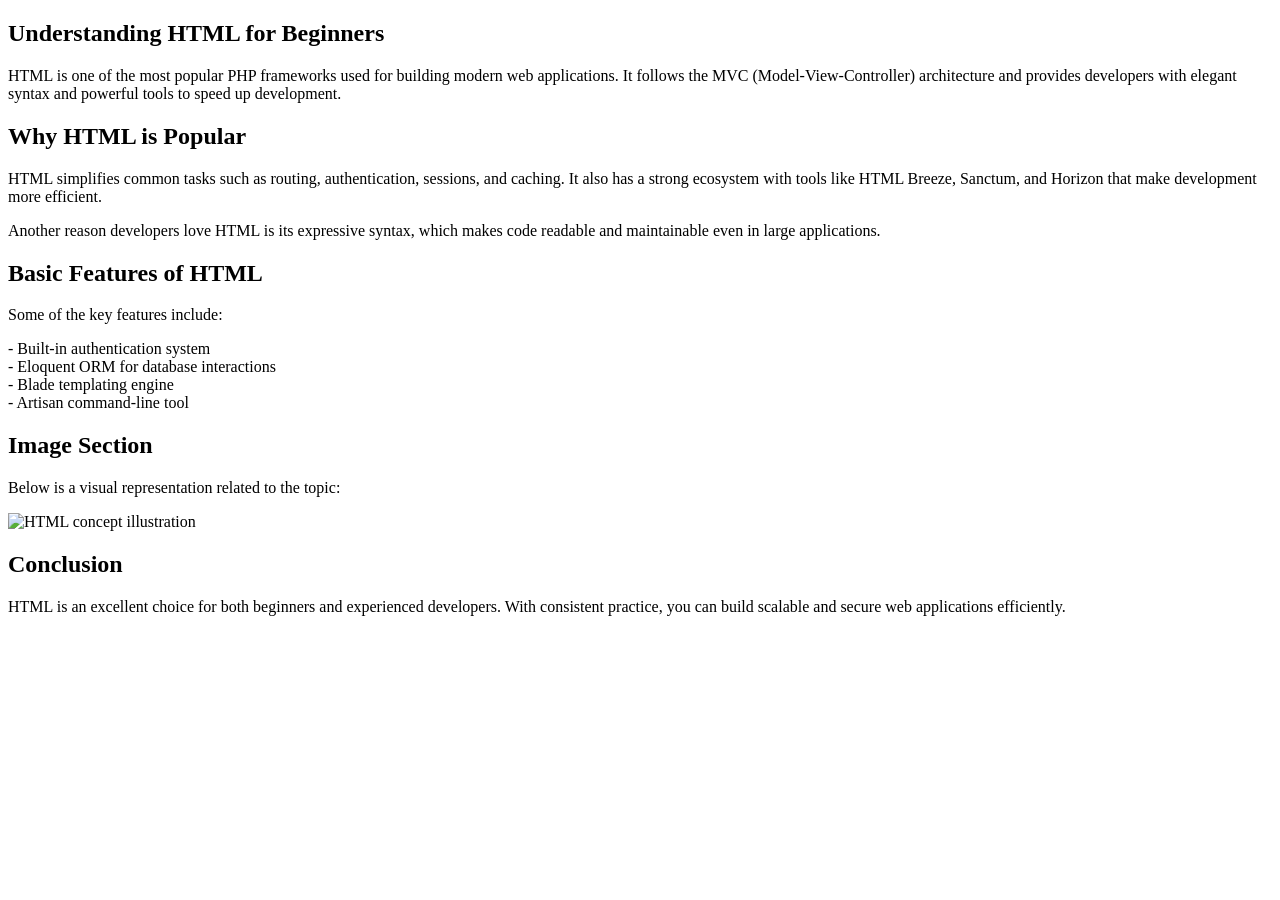
==== second.html @ f9c69717 "added more files" ====
<!DOCTYPE html>
<html lang="en">
<head>
    <meta charset="UTF-8">
    <link rel="stylesheet" href="second.css">
    <title>Sample Blog Post</title>
</head>
<body>

    <article>

        <h1>Understanding HTML for Beginners</h1>

        <p>
            HTML is one of the most popular PHP frameworks used for building modern web applications.
            It follows the MVC (Model-View-Controller) architecture and provides developers with elegant
            syntax and powerful tools to speed up development.
        </p>

        <div class="htmlPopular">
            <h2>Why HTML is Popular</h2>
    
            <p>
                HTML simplifies common tasks such as routing, authentication, sessions, and caching.
                It also has a strong ecosystem with tools like HTML Breeze, Sanctum, and Horizon that
                make development more efficient.
            </p>
    
            <p>
                Another reason developers love HTML is its expressive syntax, which makes code readable
                and maintainable even in large applications.
            </p>
        </div>

        <h2>Basic Features of HTML</h2>

        <p>
            Some of the key features include:
        </p>

        <p>
            - Built-in authentication system<br>
            - Eloquent ORM for database interactions<br>
            - Blade templating engine<br>
            - Artisan command-line tool
        </p>

        <h2>Image Section</h2>

        <p>
            Below is a visual representation related to the topic:
        </p>

        <img src="YOUR_IMAGE_URL_HERE" alt="HTML concept illustration">

        <h2>Conclusion</h2>

        <p>
            HTML is an excellent choice for both beginners and experienced developers.
            With consistent practice, you can build scalable and secure web applications efficiently.
        </p>

    </article>

</body>
</html>
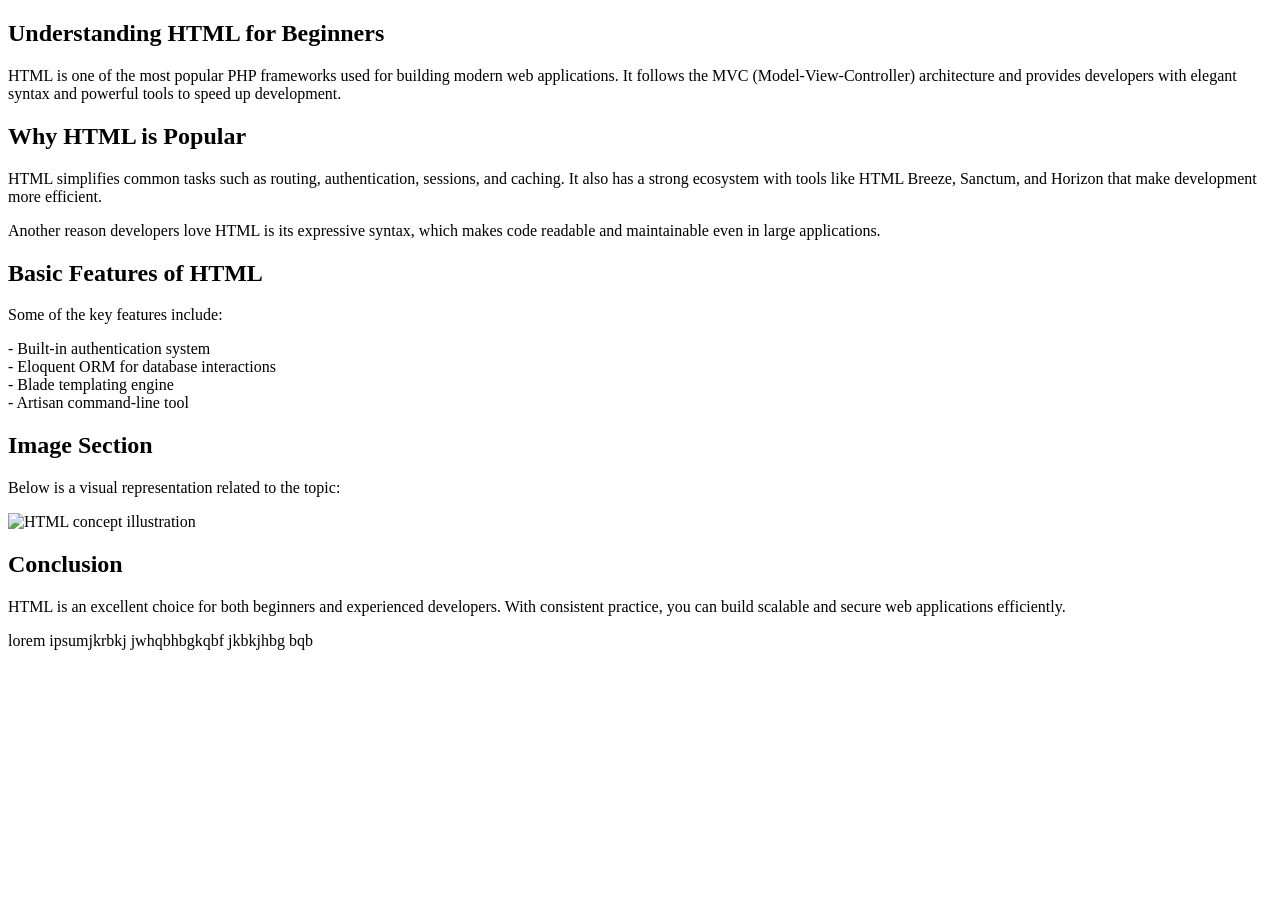
==== commit 907c0347: "more html,css additions" ====
--- a/second.html
+++ b/second.html
@@ -61,6 +61,8 @@
         </p>
 
     </article>
-
+    <p>
+        lorem ipsumjkrbkj jwhqbhbgkqbf jkbkjhbg bqb 
+    </p>
 </body>
 </html>
